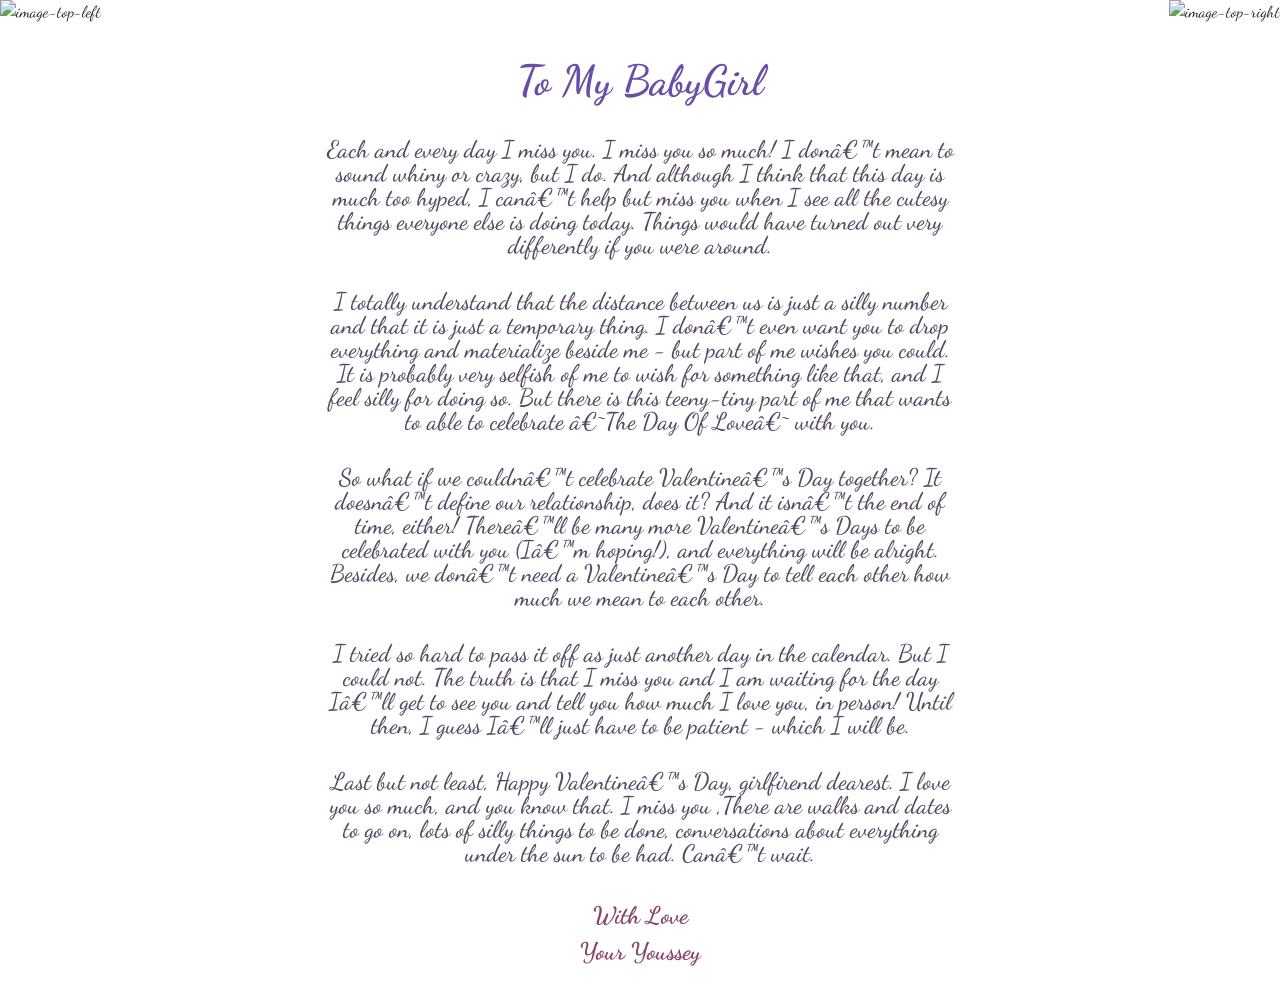
==== index.html @ 64d7efac "Update and rename Valentines.html to index.html" ====
<!DOCTYPE html>
<html lang="en">
  <head>
    <link
      rel="shortcut icon"
      href="https://img.icons8.com/fluent/48/000000/like.png"
      type="image/png"
    />
    <title>Happy Valentines Day</title>
    <link
      rel="stylesheet"
      href="https://fonts.googleapis.com/css?family=Dancing+Script&amp;display=swap"
    />
    <link
      rel="stylesheet"
      href="https://stackpath.bootstrapcdn.com/bootstrap/4.5.2/css/bootstrap.min.css"
      integrity="sha384-JcKb8q3iqJ61gNV9KGb8thSsNjpSL0n8PARn9HuZOnIxN0hoP+VmmDGMN5t9UJ0Z"
      crossorigin="anonymous"
    />
    <link rel="stylesheet" href="style.css">
  </head>
  <body onload="myFunction() ">
   <script>
      function myFunction() {
        alert("Wishing you a very Happy Valentine Day Hanounny  ❤️ After this Alert box goes, click on the screen to get a secret surprise و وطى الصوت");
      }
      function play() {
        var audio = document.getElementById("audio");
        audio.play();
      }
      </script>
      
    <embed src="./assets/mp3/song.mp3" loop="true" autostart="true" width="2" height="0">
    <img
      src="https://i.imgur.com/dGOOfnA.png"
      alt="image-top-right"
      class="top-right-decoration"
    />
    <img
      src="https://i.imgur.com/t6ffnbn.png"
      alt="image-top-left"
      class="top-left-decoration"
    />

    <div class="container" onClick="play()" style="cursor: pointer;">
      <div class="row d-flex justify-content-center">
         
        <div class="col-md-7 col-xs-10 col-lg-7 col-sm-12 text-center">
        
         <br />
          <div class="title">
            <h1>To My BabyGirl </h1>
            <h2>
              Each and every day I miss you. I miss you so much! I don’t mean to
              sound whiny or crazy, but I do. And although I think that this day
              is much too hyped, I can’t help but miss you when I see all the
              cutesy things everyone else is doing today. Things would have
              turned out very differently if you were around.
            </h2>
            <h2>
              I totally understand that the distance between us is just a silly
              number and that it is just a temporary thing. I don’t even want
              you to drop everything and materialize beside me - but part of me
              wishes you could. It is probably very selfish of me to wish for
              something like that, and I feel silly for doing so. But there is
              this teeny-tiny part of me that wants to able to celebrate ‘The
              Day Of Love‘ with you.
            </h2>
            <h2>
              So what if we couldn’t celebrate Valentine’s Day together? It
              doesn’t define our relationship, does it? And it isn’t the end of
              time, either! There’ll be many more Valentine’s Days to be
              celebrated with you (I’m hoping!), and everything will be alright.
              Besides, we don’t need a Valentine’s Day to tell each other how
              much we mean to each other.
            </h2>
            <h2>
              I tried so hard to pass it off as just another day in the
              calendar. But I could not. The truth is that I miss you and I am
              waiting for the day I’ll get to see you and tell you how much I
              love you, in person! Until then, I guess I’ll just have to be
              patient - which I will be.
            </h2>

            <h2>
              Last but not least, Happy Valentine’s Day, girlfirend dearest. I
              love you so much, and you know that. I miss you ,There are walks and dates to go on,
              lots of silly things to be done, conversations about everything under the sun to
              be had. Can’t wait.
            </h2>
          </div>
        </div>
      </div>
    </div>
    <audio controls loop class="music" id="audio">
      <source src="music.mp3" type="audio/mpeg">
   </audio>
    <p class="sender">
      With Love <br />
      Your Youssey
    </p>
  </body>
</html>
---- style.css ----
* {
        font-family: "Dancing Script", cursive;
      }
      
      body {
        display: flex;
        justify-content: center;
        align-items: center;
        flex-direction: column;
      }
      
      img {
        max-width: 100%;
        height: auto;
      }
      
      @media (max-width: 900px) {
        img {
          max-width: 30%;
        }
      }
      
      .top-right-decoration {
        position: absolute;
        top: 0;
        right: 0;
        display: block;
      }
      
      .top-left-decoration {
        position: absolute;
        top: 0;
        left: 0;
        display: block;
      }
      
      .title h1 {
        font-weight: bold;
        font-style: normal;
        font-size: 42px;
        margin: 32px 0;
        color: #674ea7;
      }
      
      .title h2 {
        font-style: normal;
        margin: 32px 0;
        padding: 0;
        font-size: 24px;
        color: #564861;
        line-height: 1;
      }
      
      .sender {
        color: #874562;
        font-size: 24px;
        font-weight: bold;
        text-align: center;
        margin-bottom: 24px;
      }
      
      .music {
        display: none;
      }
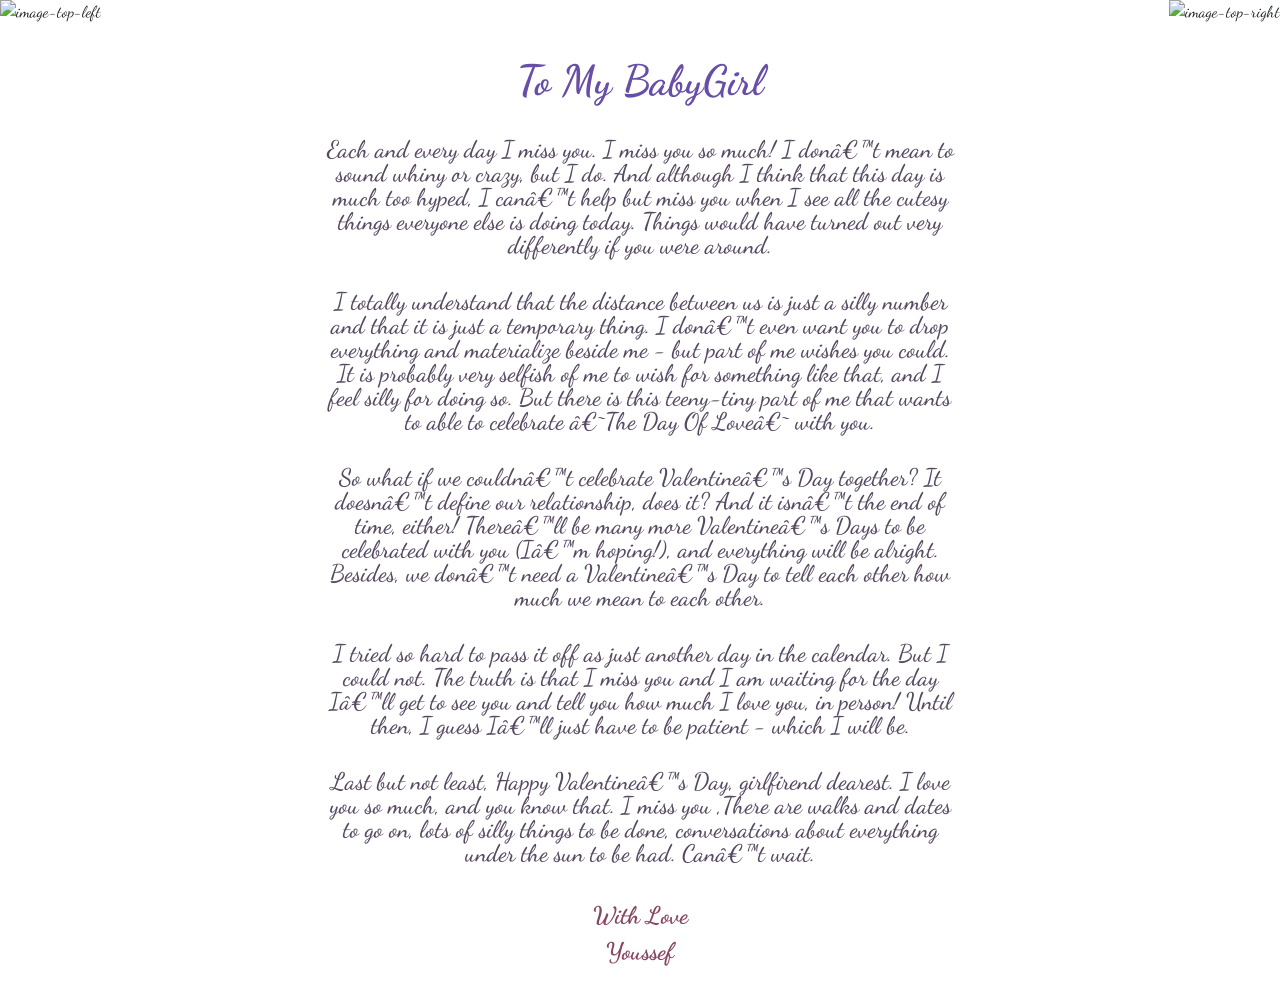
==== commit e24e098a: "Update index.html" ====
--- a/index.html
+++ b/index.html
@@ -22,7 +22,7 @@
   <body onload="myFunction() ">
    <script>
       function myFunction() {
-        alert("Wishing you a very Happy Valentine Day Hanounny  ❤️ After this Alert box goes, click on the screen to get a secret surprise و وطى الصوت");
+        alert("Wishing you a very Happy Valentine Day Malokty  ❤️ After this Alert box goes, click on the screen to get a secret surprise و وطى الصوت");
       }
       function play() {
         var audio = document.getElementById("audio");
@@ -97,7 +97,9 @@
    </audio>
     <p class="sender">
       With Love <br />
-      Your Youssey
+      Youssef
     </p>
   </body>
 </html>
+
+
